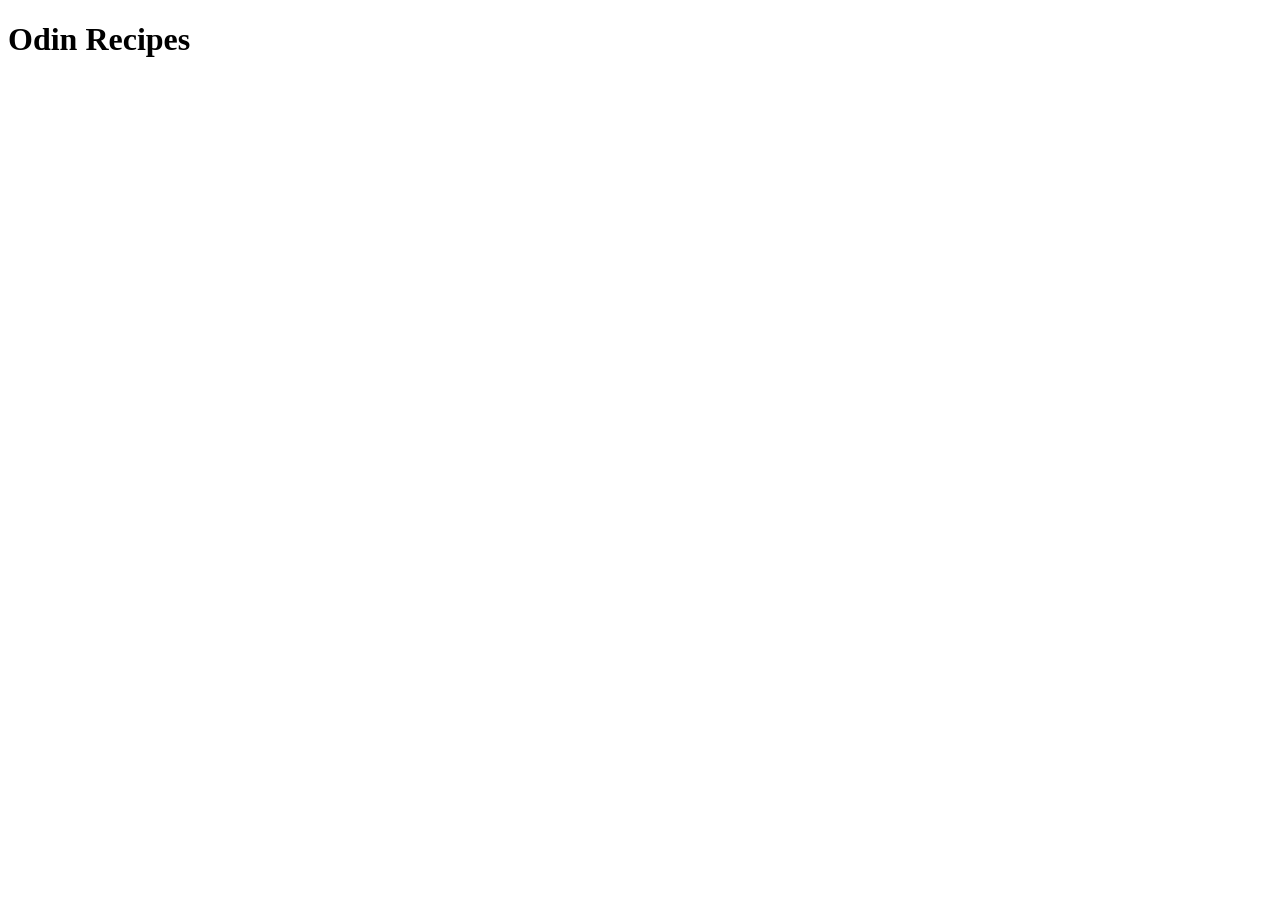
==== index.html @ 3a061048 "Added an index page and a directory that contains a html file for my first recipe" ====
<!DOCTYPE html>
<html lang="en">
<head>
    <meta charset="UTF-8">
    <meta name="viewport" content="width=device-width, initial-scale=1.0">
    <title>Document</title>
</head>
<body>
    <h1>Odin Recipes</h1>
</body>
</html>
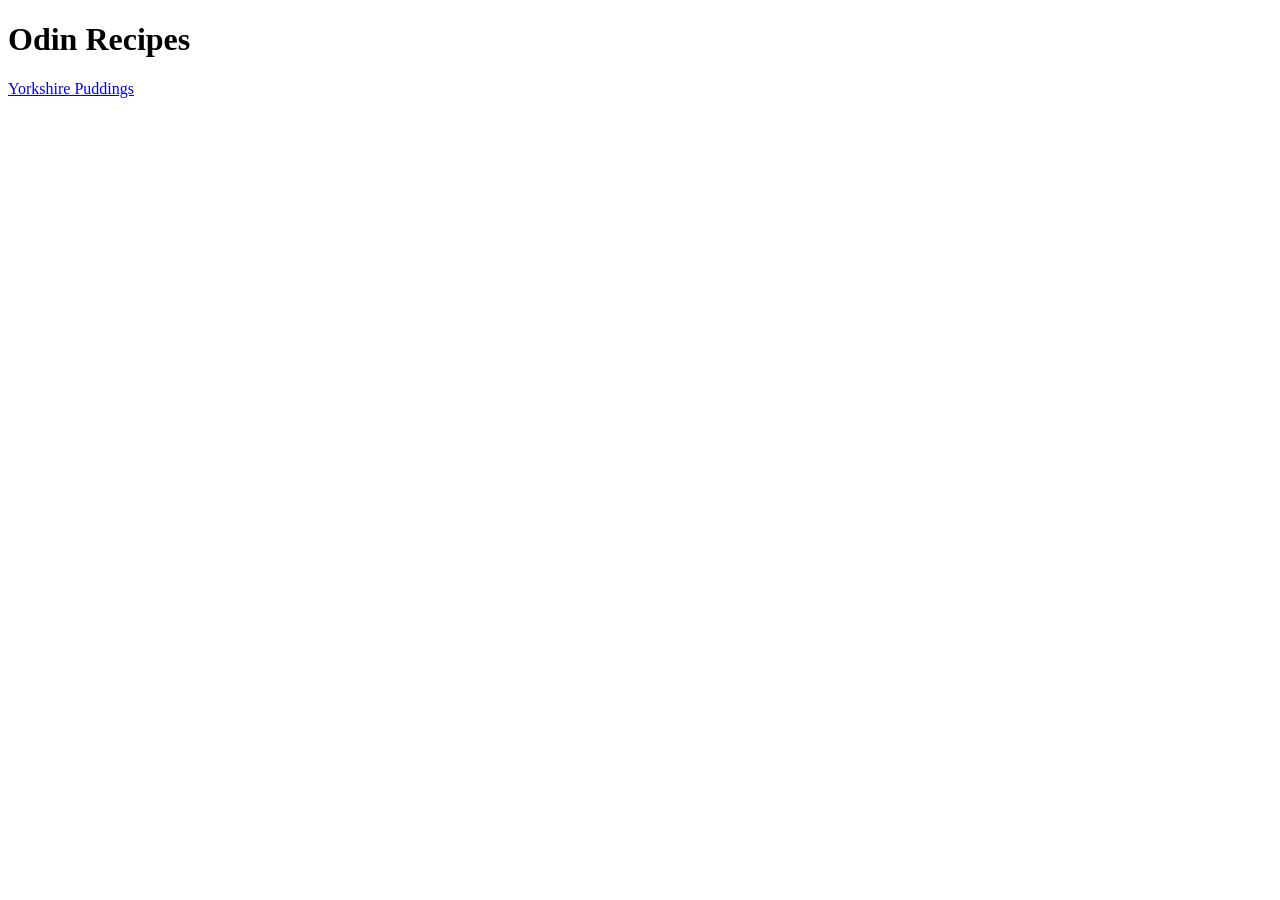
==== commit 5eb62af0: "added links to index.html and yorkshire_pudding.html. filled out body on yorkshire_puddings.html" ====
--- a/index.html
+++ b/index.html
@@ -7,5 +7,7 @@
 </head>
 <body>
     <h1>Odin Recipes</h1>
+    <a href="recipes/yorkshire_puddings.html">Yorkshire Puddings</a>
+    
 </body>
 </html>
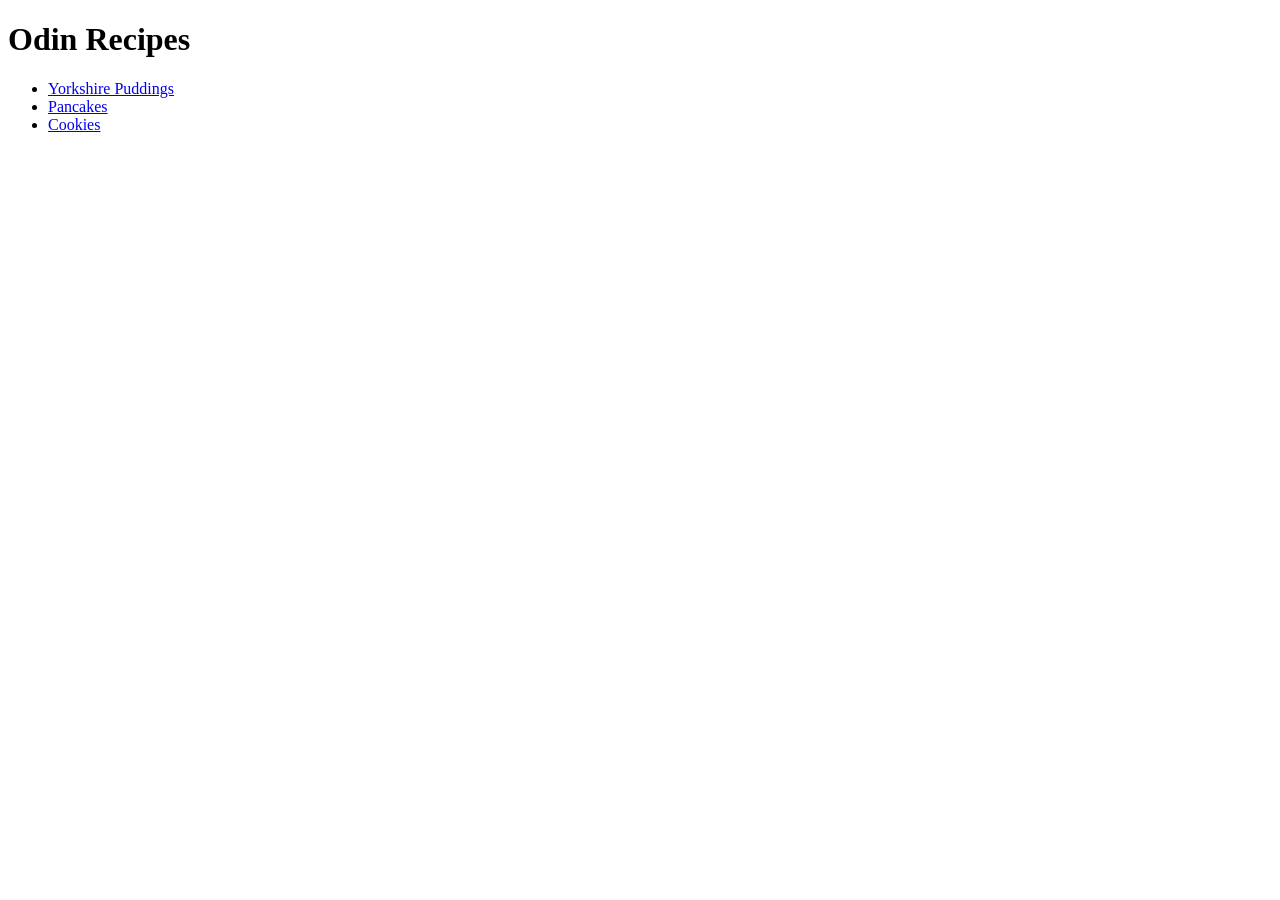
==== commit bad63d3a: "Added in cookies.html with a jpeg and a link to this page from the index.html. Also, added in some d" ====
--- a/index.html
+++ b/index.html
@@ -7,7 +7,12 @@
 </head>
 <body>
     <h1>Odin Recipes</h1>
-    <a href="recipes/yorkshire_puddings.html">Yorkshire Puddings</a>
-    
+    <ul>
+        <li><a href="recipes/yorkshire_puddings.html">Yorkshire Puddings</a>
+        </li>
+        <li><a href="recipes/pancakes.html">Pancakes</a></li>
+        <li><a href="recipes/cookies.html">Cookies</a></li>
+    </ul>
+
 </body>
 </html>
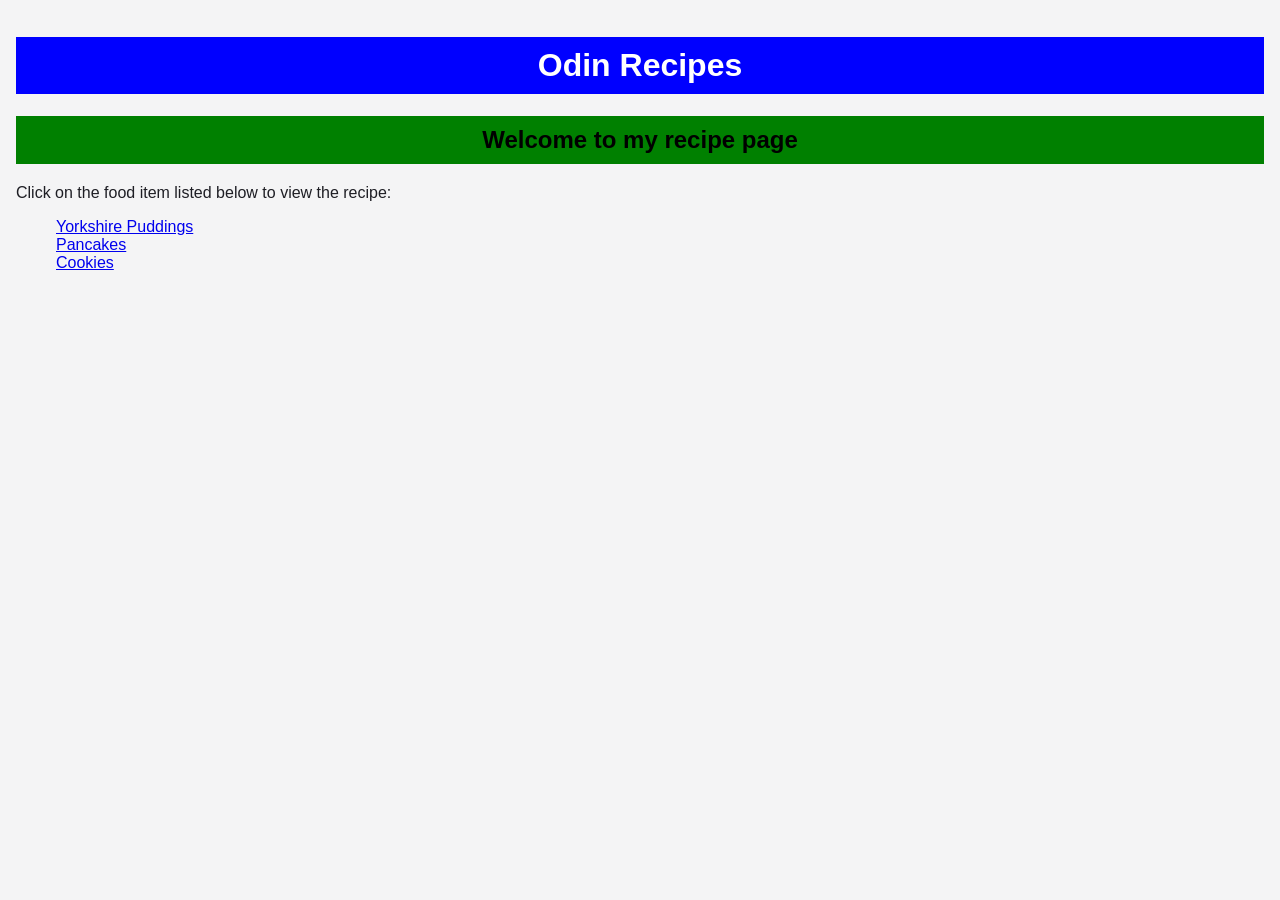
==== commit dfc9b750: "updated style.css to help style and format the html pages. Also, added relevant tags to the html pag" ====
--- a/index.html
+++ b/index.html
@@ -1,15 +1,19 @@
 <!DOCTYPE html>
 <html lang="en">
 <head>
+    <link rel="stylesheet" href="styles.css">
     <meta charset="UTF-8">
     <meta name="viewport" content="width=device-width, initial-scale=1.0">
     <title>Document</title>
 </head>
 <body>
     <h1>Odin Recipes</h1>
-    <ul>
-        <li><a href="recipes/yorkshire_puddings.html">Yorkshire Puddings</a>
-        </li>
+    <h2 class="intro-title">Welcome to my recipe page</h2>
+    <div class="recipe-list-description">
+        Click on the food item listed below to view the recipe:
+    </div>
+    <ul class="recipe-list">
+        <li><a href="recipes/yorkshire_puddings.html">Yorkshire Puddings</a></li>
         <li><a href="recipes/pancakes.html">Pancakes</a></li>
         <li><a href="recipes/cookies.html">Cookies</a></li>
     </ul>
--- a/styles.css
+++ b/styles.css
@@ -0,0 +1,60 @@
+* {
+    font-family: Arial, Helvetica, sans-serif;
+    box-sizing: border-box;
+    }
+
+body {
+    background-color: #f4f4f5;
+    color: #1e1e24;
+    margin: 0;
+    padding: 16px;
+}
+
+h1{
+    text-align: center;
+    background-color: blue;
+    color: white;
+    padding: 10px;
+}
+
+.intro-title{
+    text-align: center;
+    background-color: green;
+    color: black;
+}
+
+.recipe-list{
+    list-style-type: none;
+}
+
+
+.recipe-image{
+    display: block;
+    margin-left: auto;
+    margin-right: auto;
+}
+
+#yorkshire_pudding_image{
+    width: 10%;
+}
+
+#pancake_image{
+    width: 20%;
+}
+
+#cookie-image{
+    width: 10%;
+}
+
+h2{
+    background-color: #ee1111;
+    color: white;
+    padding: 10px;
+}
+
+.link-home{
+    text-align: center;
+    background-color: red;
+    color: white;
+    padding: 10px;
+}
